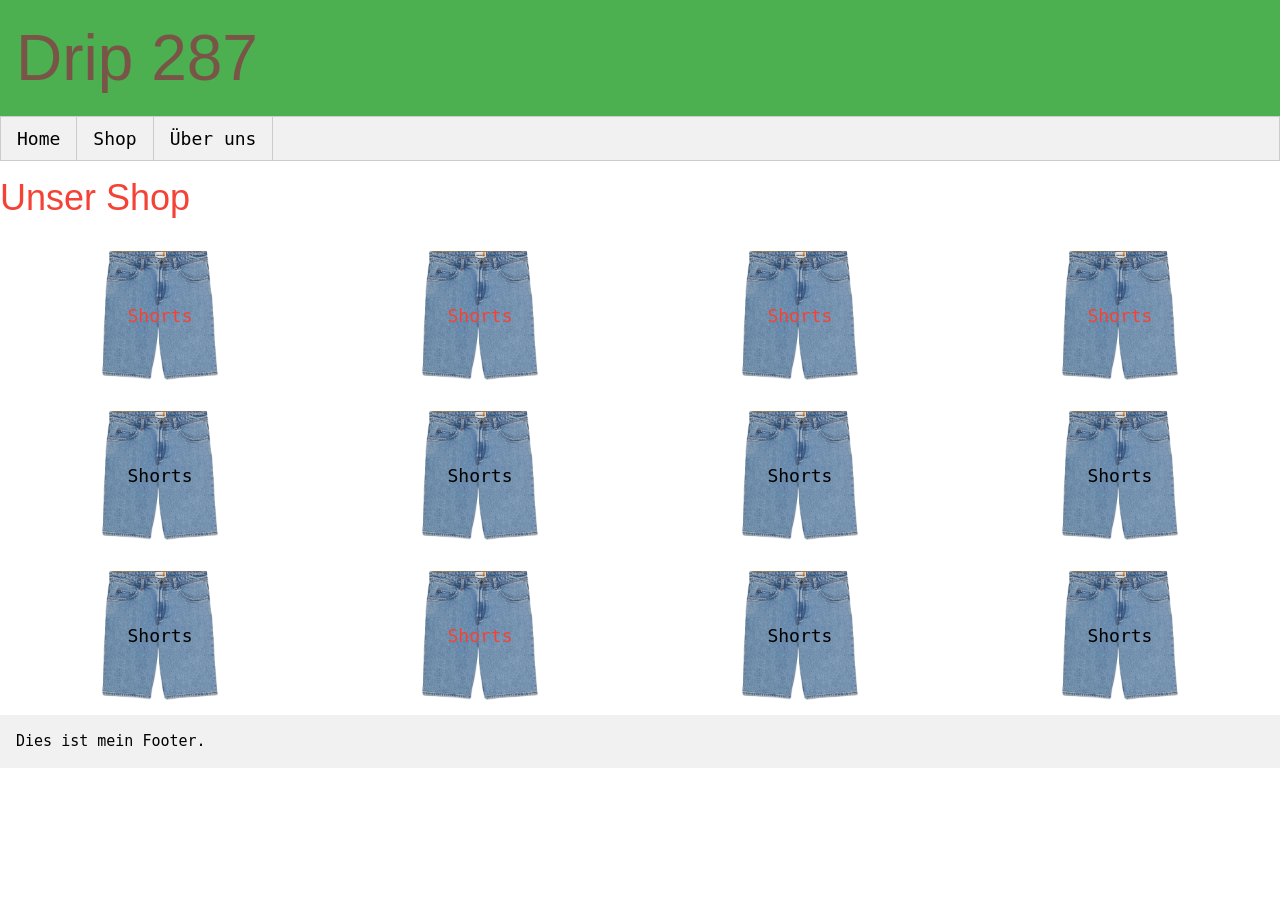
==== html/shop.html @ 4d4c3590 "Shop erweitert auf 3 Zeilen" ====
<!DOCTYPE html>
<html lang="en">

<head>
    <!--Seitentitel-->
    <title>Drip 287</title>
    <!--Responsive Darstellung auf mobilen Geräten-->
    <meta name="viewport" content="width=device-width, initial-scale=1">
    <!--Favicon-->
    <link rel="icon" type="image/x-icon" href="../icons/favicon.png">
    <!--W3C Framework-->
    <link rel="stylesheet" href="https://www.w3schools.com/w3css/4/w3.css">
    <!--custom Framework-->
    <link rel="stylesheet" href="../css/stylesheet.css">
</head>

<body class="w3-text-red">

    <header class="w3-container w3-green w3-text-brown">
        <h1 class="w3-jumbo">Drip 287</h1>
    </header>

<!-- Navigation -->
    <nav class="w3-bar w3-border w3-light-grey w3-large">
        <a href="../index.html" class="w3-bar-item w3-button w3-border-right">Home</a>
        <a href="shop.html" class="w3-bar-item w3-button w3-border-right">Shop</a>
        <a href="ueberuns.html" class="w3-bar-item w3-button w3-border-right">Über uns</a>
    </nav>

<!--Untertitel-->
    <h1>Unser Shop</h1>

<!-- Vier spaltiges Layout Zeile 1-->
    <article class="w3-row">
        <div class="w3-col s12 m6 l3 w3-rosa w3-center">
<!--Text auf Bild 1-->
        <div class="w3-display-container">
            <img src="../img/Jeans1.png" alt="Shorts" width="50%" class="w3-hover-opacity">
            <div class="w3-display-middle w3-large">Shorts</div>
        </div>
    </div>

        <div class="w3-col s12 m6 l3 w3-rosa w3-center">
<!--Text auf Bild 2-->
        <div class="w3-display-container">
            <img src="../img/Jeans1.png" alt="Shorts" width="50%" class="w3-hover-opacity">
            <div class="w3-display-middle w3-large">Shorts</div>
        </div>
    </div>

        <div class="w3-col s12 m6 l3 w3-rosa w3-center">
<!--Text auf Bild 3-->
        <div class="w3-display-container">
            <img src="../img/Jeans1.png" alt="Shorts" width="50%" class="w3-hover-opacity">
            <div class="w3-display-middle w3-large">Shorts</div>
        </div>
    </div>

        <div class="w3-col s12 m6 l3 w3-rosa w3-center">
<!--Text auf Bild 4-->
        <div class="w3-display-container">
            <img src="../img/Jeans1.png" alt="Shorts" width="50%" class="w3-hover-opacity">
            <div class="w3-display-middle w3-large">Shorts</div>
        </div>
    </div>
    </article>

<!-- Vier spaltiges Layout Zeile 2-->
    <article class="w3-row">
        <div class="w3-col s12 m6 l3 w3-white w3-center">
        <!--Text auf Bild 1-->
        <div class="w3-display-container">
            <img src="../img/Jeans1.png" alt="Shorts" width="50%" class="w3-hover-opacity">
            <div class="w3-display-middle w3-large">Shorts</div>
        </div>

        </div>
        <div class="w3-col s12 m6 l3 w3-white w3-center">
        <!--Text auf Bild 1-->
        <div class="w3-display-container">
            <img src="../img/Jeans1.png" alt="Shorts" width="50%" class="w3-hover-opacity">
            <div class="w3-display-middle w3-large">Shorts</div>
        </div>

        </div>
        <div class="w3-col s12 m6 l3 w3-white w3-center">
        <!--Text auf Bild 1-->
        <div class="w3-display-container">
            <img src="../img/Jeans1.png" alt="Shorts" width="50%" class="w3-hover-opacity">
            <div class="w3-display-middle w3-large">Shorts</div>
        </div>

        </div>
        <div class="w3-col s12 m6 l3 w3-white w3-center">
        <!--Text auf Bild 1-->
        <div class="w3-display-container">
            <img src="../img/Jeans1.png" alt="Shorts" width="50%" class="w3-hover-opacity">
            <div class="w3-display-middle w3-large">Shorts</div>
        </div>

        </div>
    </article>

<!-- Vier spaltiges Layout Zeile 3-->
    <article class="w3-row">
        <div class="w3-col s12 m6 l3 w3-white w3-center">
        <!--Text auf Bild 1-->
        <div class="w3-display-container">
            <img src="../img/Jeans1.png" alt="Shorts" width="50%" class="w3-hover-opacity">
            <div class="w3-display-middle w3-large">Shorts</div>
        </div>

        </div>
        <div class="w3-col s12 m6 l3 w3-light-white w3-center">
        <!--Text auf Bild 1-->
        <div class="w3-display-container">
            <img src="../img/Jeans1.png" alt="Shorts" width="50%" class="w3-hover-opacity">
            <div class="w3-display-middle w3-large">Shorts</div>
        </div>

        </div>
        <div class="w3-col s12 m6 l3 w3-white w3-center">
        <!--Text auf Bild 1-->
        <div class="w3-display-container">
            <img src="../img/Jeans1.png" alt="Shorts" width="50%" class="w3-hover-opacity">
            <div class="w3-display-middle w3-large">Shorts</div>
        </div>

        </div>
        <div class="w3-col s12 m6 l3 w3-white w3-center">
        <!--Text auf Bild 1-->
        <div class="w3-display-container">
            <img src="../img/Jeans1.png" alt="Shorts" width="50%" class="w3-hover-opacity">
            <div class="w3-display-middle w3-large">Shorts</div>
        </div>

        </div>
    </article>

    <footer class="w3-container w3-light-grey">
        <p>Dies ist mein Footer.</p>
    </footer>

</body>

</html>
---- css/stylesheet.css ----
body {
  font-family: monospace;
}

/* Style the buttons that are used to open and close the accordion panel */
.accordion {
  background-color: #eee;
  color: #444;
  cursor: pointer;
  padding: 18px;
  width: 100%;
  text-align: left;
  border: none;
  outline: none;
  transition: 0.4s;
}

/* Add a background color to the button if it is clicked on (add the .active class with JS), and when you move the mouse over it (hover) */
.active,
.accordion:hover {
  background-color: #ccc;
}

/* Style the accordion panel. Note: hidden by default */
.panel {
  padding: 0 18px;
  background-color: white;
  display: none;
  overflow: hidden;
}
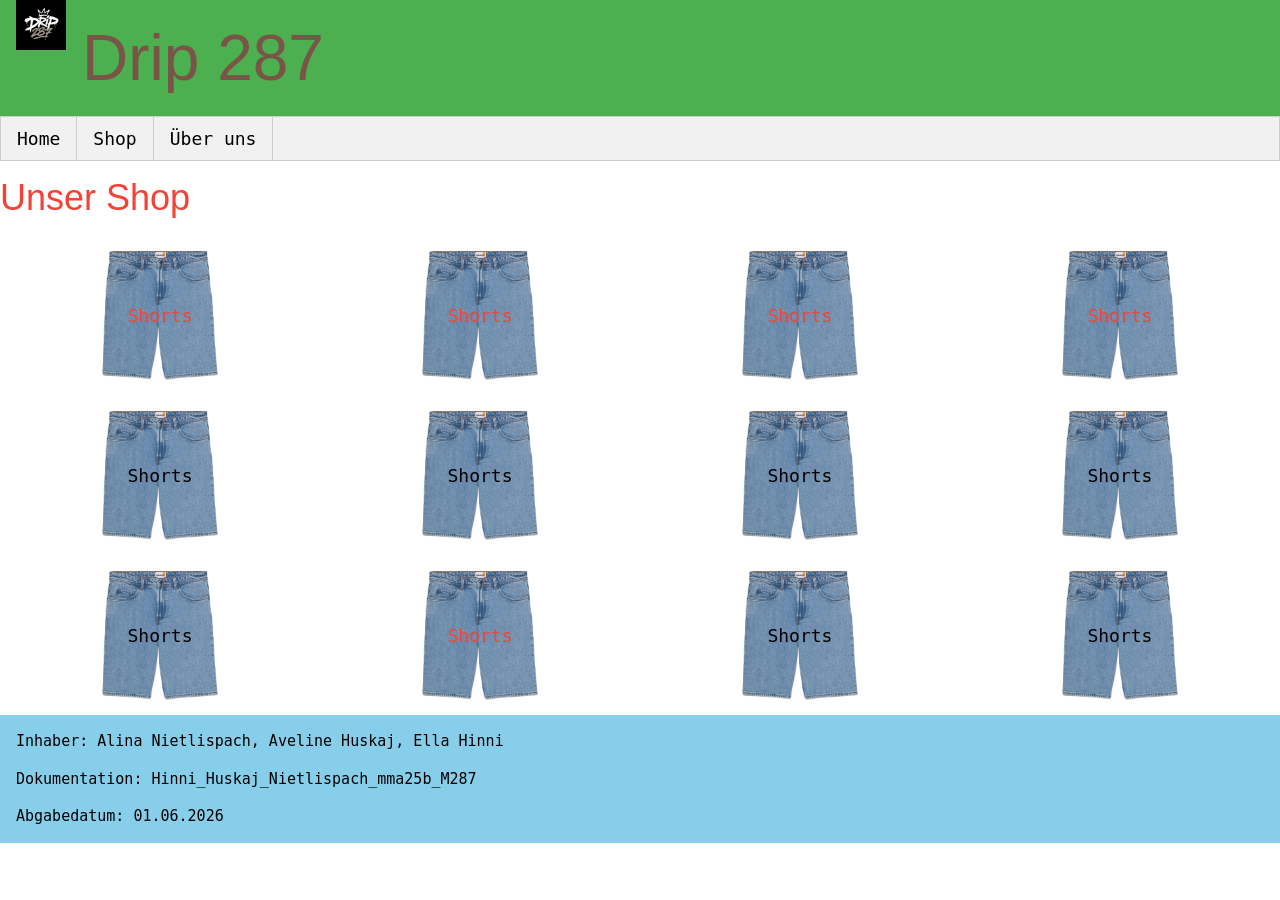
==== commit 44ead48c: "Footer und Logo einheitlich gemacht bei SHop und ueber mich" ====
--- a/html/shop.html
+++ b/html/shop.html
@@ -17,6 +17,9 @@
 <body class="w3-text-red">
 
     <header class="w3-container w3-green w3-text-brown">
+        <!--Logo-->
+        <img src="../img/logo.png" alt="Logo" class="w3-left w3-margin-right" style="width:50px">
+        <!--Titel-->
         <h1 class="w3-jumbo">Drip 287</h1>
     </header>
 
@@ -137,8 +140,11 @@
         </div>
     </article>
 
-    <footer class="w3-container w3-light-grey">
-        <p>Dies ist mein Footer.</p>
+    <!--Footer-->
+    <footer class="w3-container w3-light-blue">
+        <p>Inhaber: Alina Nietlispach, Aveline Huskaj, Ella Hinni</p>
+        <p>Dokumentation: Hinni_Huskaj_Nietlispach_mma25b_M287</p>
+        <p>Abgabedatum: 01.06.2026</p>
     </footer>
 
 </body>
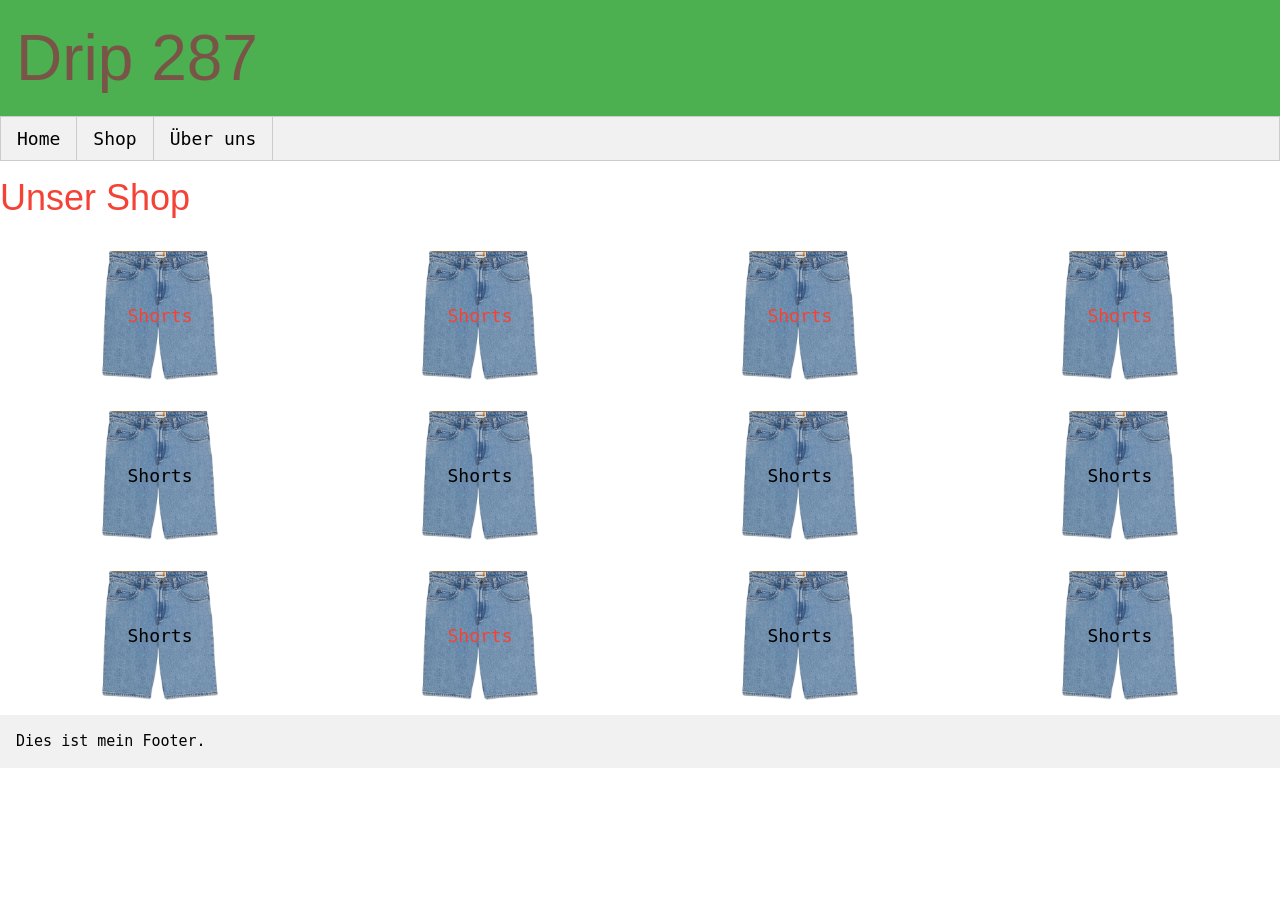
==== commit 54156b46: "Titel eingefügt" ====
--- a/html/shop.html
+++ b/html/shop.html
@@ -17,134 +17,128 @@
 <body class="w3-text-red">
 
     <header class="w3-container w3-green w3-text-brown">
-        <!--Logo-->
-        <img src="../img/logo.png" alt="Logo" class="w3-left w3-margin-right" style="width:50px">
-        <!--Titel-->
         <h1 class="w3-jumbo">Drip 287</h1>
     </header>
 
-<!-- Navigation -->
+    <!-- Navigation -->
     <nav class="w3-bar w3-border w3-light-grey w3-large">
         <a href="../index.html" class="w3-bar-item w3-button w3-border-right">Home</a>
         <a href="shop.html" class="w3-bar-item w3-button w3-border-right">Shop</a>
         <a href="ueberuns.html" class="w3-bar-item w3-button w3-border-right">Über uns</a>
     </nav>
 
-<!--Untertitel-->
-    <h1>Unser Shop</h1>
+    <!--Untertitel-->
+    <h1 class="w3-animate-left">Unser Shop</h1>
 
-<!-- Vier spaltiges Layout Zeile 1-->
+    <!-- Vier spaltiges Layout Zeile 1-->
     <article class="w3-row">
         <div class="w3-col s12 m6 l3 w3-rosa w3-center">
-<!--Text auf Bild 1-->
-        <div class="w3-display-container">
-            <img src="../img/Jeans1.png" alt="Shorts" width="50%" class="w3-hover-opacity">
-            <div class="w3-display-middle w3-large">Shorts</div>
+            <!--Text auf Bild 1-->
+            <div class="w3-display-container">
+                <img src="../img/Jeans1.png" alt="Shorts" width="50%" class="w3-hover-opacity">
+                <div class="w3-display-middle w3-large">Shorts</div>
+            </div>
         </div>
-    </div>
 
         <div class="w3-col s12 m6 l3 w3-rosa w3-center">
-<!--Text auf Bild 2-->
-        <div class="w3-display-container">
-            <img src="../img/Jeans1.png" alt="Shorts" width="50%" class="w3-hover-opacity">
-            <div class="w3-display-middle w3-large">Shorts</div>
+            <!--Text auf Bild 2-->
+            <div class="w3-display-container">
+                <img src="../img/Jeans1.png" alt="Shorts" width="50%" class="w3-hover-opacity">
+                <div class="w3-display-middle w3-large">Shorts</div>
+            </div>
         </div>
-    </div>
 
         <div class="w3-col s12 m6 l3 w3-rosa w3-center">
-<!--Text auf Bild 3-->
-        <div class="w3-display-container">
-            <img src="../img/Jeans1.png" alt="Shorts" width="50%" class="w3-hover-opacity">
-            <div class="w3-display-middle w3-large">Shorts</div>
+            <!--Text auf Bild 3-->
+            <div class="w3-display-container">
+                <img src="../img/Jeans1.png" alt="Shorts" width="50%" class="w3-hover-opacity">
+                <div class="w3-display-middle w3-large">Shorts</div>
+            </div>
         </div>
-    </div>
 
         <div class="w3-col s12 m6 l3 w3-rosa w3-center">
-<!--Text auf Bild 4-->
-        <div class="w3-display-container">
-            <img src="../img/Jeans1.png" alt="Shorts" width="50%" class="w3-hover-opacity">
-            <div class="w3-display-middle w3-large">Shorts</div>
+            <!--Text auf Bild 4-->
+            <div class="w3-display-container">
+                <img src="../img/Jeans1.png" alt="Shorts" width="50%" class="w3-hover-opacity">
+                <div class="w3-display-middle w3-large">Shorts</div>
+            </div>
         </div>
-    </div>
     </article>
 
-<!-- Vier spaltiges Layout Zeile 2-->
+    <!-- Vier spaltiges Layout Zeile 2-->
     <article class="w3-row">
         <div class="w3-col s12 m6 l3 w3-white w3-center">
-        <!--Text auf Bild 1-->
-        <div class="w3-display-container">
-            <img src="../img/Jeans1.png" alt="Shorts" width="50%" class="w3-hover-opacity">
-            <div class="w3-display-middle w3-large">Shorts</div>
-        </div>
+            <!--Text auf Bild 1-->
+            <div class="w3-display-container">
+                <img src="../img/Jeans1.png" alt="Shorts" width="50%" class="w3-hover-opacity">
+                <div class="w3-display-middle w3-large">Shorts</div>
+            </div>
 
         </div>
         <div class="w3-col s12 m6 l3 w3-white w3-center">
-        <!--Text auf Bild 1-->
-        <div class="w3-display-container">
-            <img src="../img/Jeans1.png" alt="Shorts" width="50%" class="w3-hover-opacity">
-            <div class="w3-display-middle w3-large">Shorts</div>
-        </div>
+            <!--Text auf Bild 1-->
+            <div class="w3-display-container">
+                <img src="../img/Jeans1.png" alt="Shorts" width="50%" class="w3-hover-opacity">
+                <div class="w3-display-middle w3-large">Shorts</div>
+            </div>
 
         </div>
         <div class="w3-col s12 m6 l3 w3-white w3-center">
-        <!--Text auf Bild 1-->
-        <div class="w3-display-container">
-            <img src="../img/Jeans1.png" alt="Shorts" width="50%" class="w3-hover-opacity">
-            <div class="w3-display-middle w3-large">Shorts</div>
-        </div>
+            <!--Text auf Bild 1-->
+            <div class="w3-display-container">
+                <img src="../img/Jeans1.png" alt="Shorts" width="50%" class="w3-hover-opacity">
+                <div class="w3-display-middle w3-large">Shorts</div>
+            </div>
 
         </div>
         <div class="w3-col s12 m6 l3 w3-white w3-center">
-        <!--Text auf Bild 1-->
-        <div class="w3-display-container">
-            <img src="../img/Jeans1.png" alt="Shorts" width="50%" class="w3-hover-opacity">
-            <div class="w3-display-middle w3-large">Shorts</div>
-        </div>
+            <!--Text auf Bild 1-->
+            <div class="w3-display-container">
+                <img src="../img/Jeans1.png" alt="Shorts" width="50%" class="w3-hover-opacity">
+                <div class="w3-display-middle w3-large">Shorts</div>
+            </div>
 
         </div>
     </article>
 
-<!-- Vier spaltiges Layout Zeile 3-->
+    <!-- Vier spaltiges Layout Zeile 3-->
     <article class="w3-row">
         <div class="w3-col s12 m6 l3 w3-white w3-center">
-        <!--Text auf Bild 1-->
-        <div class="w3-display-container">
-            <img src="../img/Jeans1.png" alt="Shorts" width="50%" class="w3-hover-opacity">
-            <div class="w3-display-middle w3-large">Shorts</div>
-        </div>
+            <!--Text auf Bild 1-->
+            <div class="w3-display-container">
+                <img src="../img/Jeans1.png" alt="Shorts" width="50%" class="w3-hover-opacity">
+                <div class="w3-display-middle w3-large">Shorts</div>
+            </div>
 
         </div>
         <div class="w3-col s12 m6 l3 w3-light-white w3-center">
-        <!--Text auf Bild 1-->
-        <div class="w3-display-container">
-            <img src="../img/Jeans1.png" alt="Shorts" width="50%" class="w3-hover-opacity">
-            <div class="w3-display-middle w3-large">Shorts</div>
-        </div>
+            <!--Text auf Bild 1-->
+            <div class="w3-display-container">
+                <img src="../img/Jeans1.png" alt="Shorts" width="50%" class="w3-hover-opacity">
+                <div class="w3-display-middle w3-large">Shorts</div>
+            </div>
 
         </div>
         <div class="w3-col s12 m6 l3 w3-white w3-center">
-        <!--Text auf Bild 1-->
-        <div class="w3-display-container">
-            <img src="../img/Jeans1.png" alt="Shorts" width="50%" class="w3-hover-opacity">
-            <div class="w3-display-middle w3-large">Shorts</div>
-        </div>
+            <!--Text auf Bild 1-->
+            <div class="w3-display-container">
+                <img src="../img/Jeans1.png" alt="Shorts" width="50%" class="w3-hover-opacity">
+                <div class="w3-display-middle w3-large">Shorts</div>
+            </div>
 
         </div>
         <div class="w3-col s12 m6 l3 w3-white w3-center">
-        <!--Text auf Bild 1-->
-        <div class="w3-display-container">
-            <img src="../img/Jeans1.png" alt="Shorts" width="50%" class="w3-hover-opacity">
-            <div class="w3-display-middle w3-large">Shorts</div>
-        </div>
+            <!--Text auf Bild 1-->
+            <div class="w3-display-container">
+                <img src="../img/Jeans1.png" alt="Shorts" width="50%" class="w3-hover-opacity">
+                <div class="w3-display-middle w3-large">Shorts</div>
+            </div>
 
         </div>
     </article>
 
-    <!--Footer-->
-    <footer class="w3-container w3-light-blue">
-        <p>Inhaber: Alina Nietlispach, Aveline Huskaj, Ella Hinni</p>
-        <p>Dokumentation: Hinni_Huskaj_Nietlispach_mma25b_M287</p>
-        <p>Abgabedatum: 01.06.2026</p>
+    <footer class="w3-container w3-light-grey">
+        <p>Dies ist mein Footer.</p>
     </footer>
 
 </body>
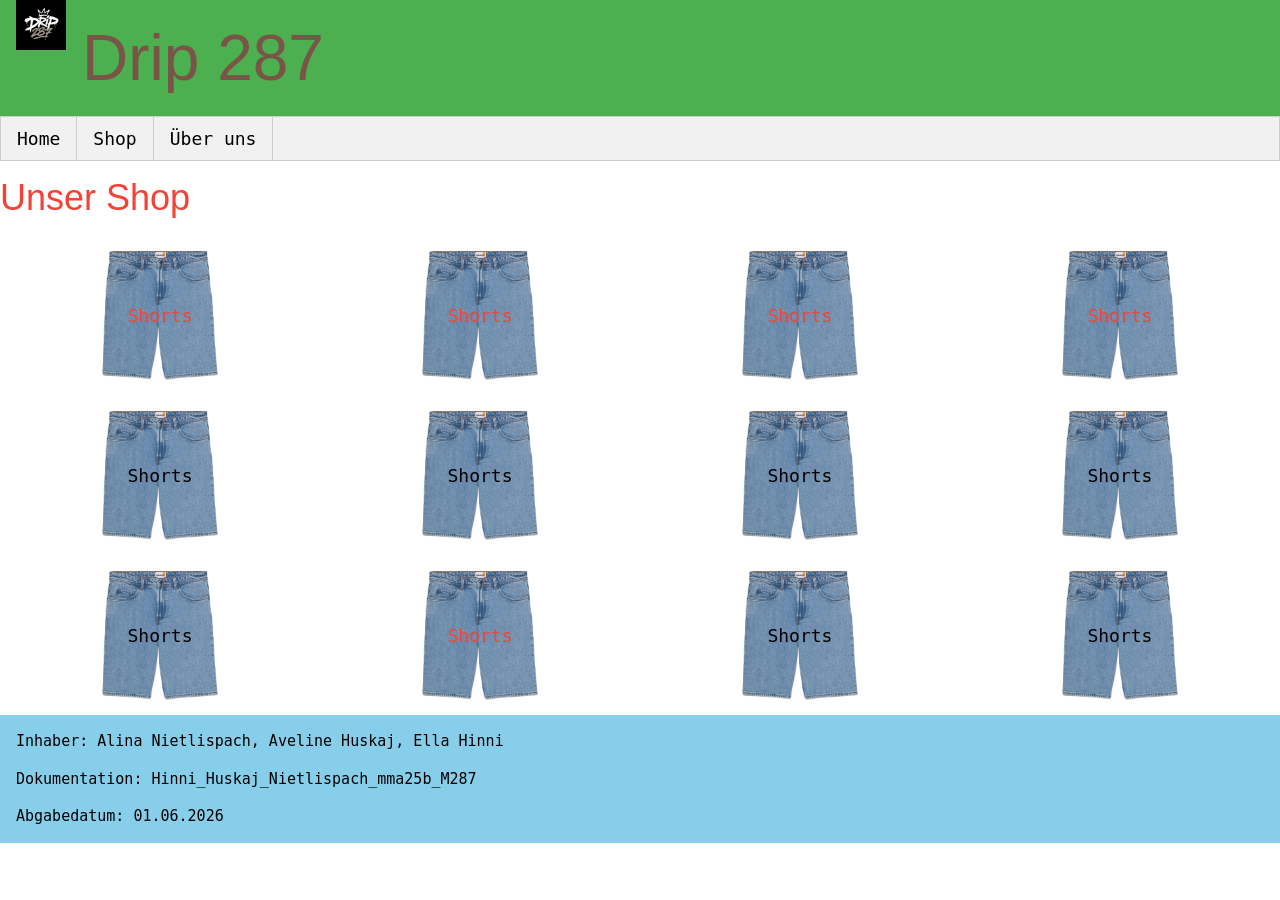
==== commit 226bd2e4: "Merge branch 'main' of https://github.com/AllEHi/M287_Gruppe1" ====
--- a/html/shop.html
+++ b/html/shop.html
@@ -17,6 +17,9 @@
 <body class="w3-text-red">
 
     <header class="w3-container w3-green w3-text-brown">
+        <!--Logo-->
+        <img src="../img/logo.png" alt="Logo" class="w3-left w3-margin-right" style="width:50px">
+        <!--Titel-->
         <h1 class="w3-jumbo">Drip 287</h1>
     </header>
 
@@ -137,8 +140,11 @@
         </div>
     </article>
 
-    <footer class="w3-container w3-light-grey">
-        <p>Dies ist mein Footer.</p>
+    <!--Footer-->
+    <footer class="w3-container w3-light-blue">
+        <p>Inhaber: Alina Nietlispach, Aveline Huskaj, Ella Hinni</p>
+        <p>Dokumentation: Hinni_Huskaj_Nietlispach_mma25b_M287</p>
+        <p>Abgabedatum: 01.06.2026</p>
     </footer>
 
 </body>
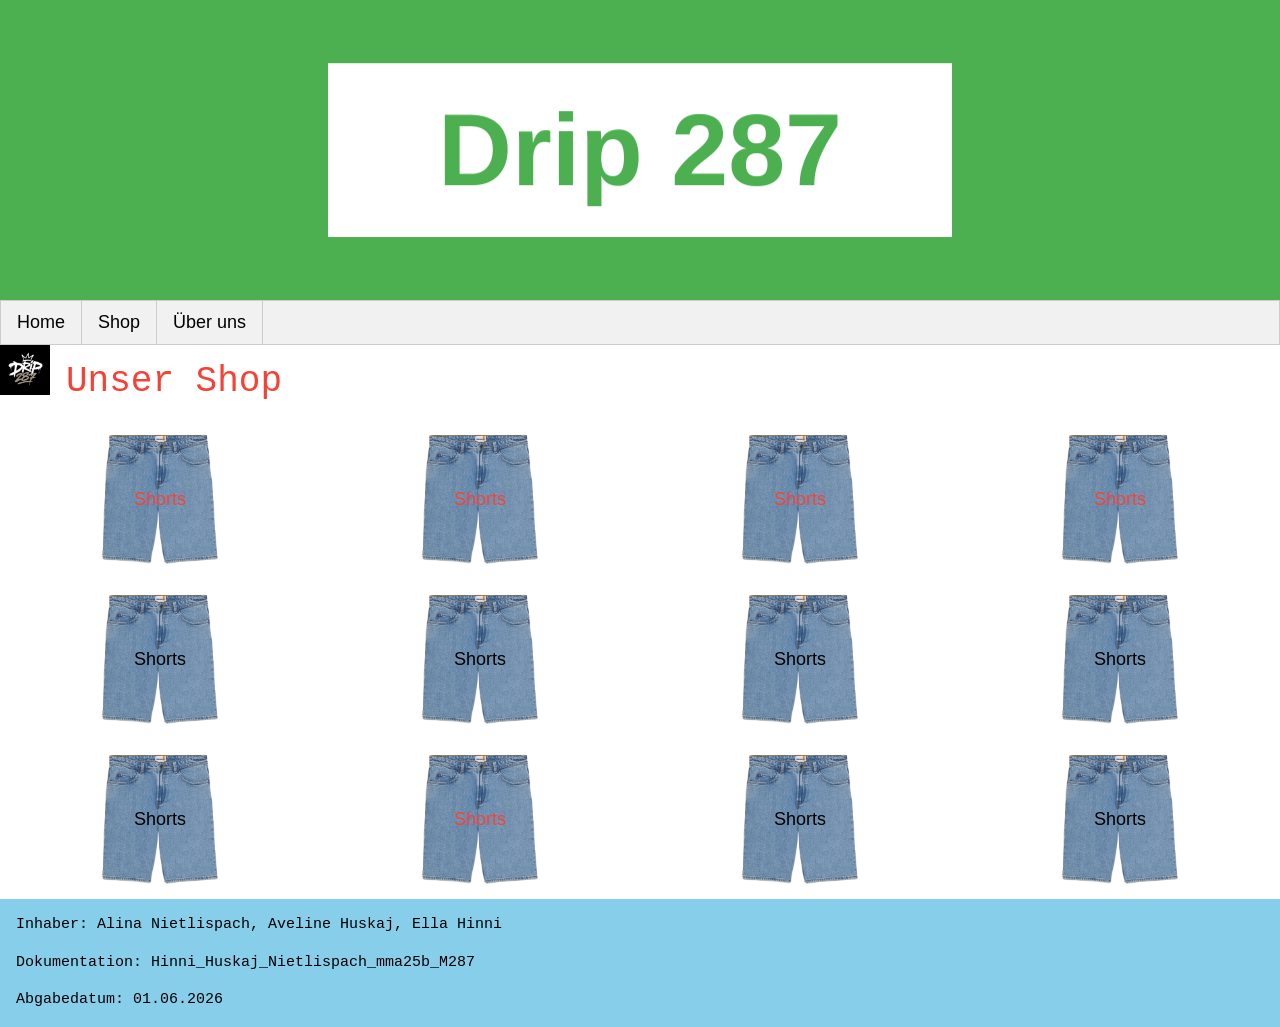
==== commit 540426d8: "css angepasst und noch mehr" ====
--- a/html/shop.html
+++ b/html/shop.html
@@ -15,12 +15,12 @@
 </head>
 
 <body class="w3-text-red">
-
+    <!--Header-->
     <header class="w3-container w3-green w3-text-brown">
-        <!--Logo-->
-        <img src="../img/logo.png" alt="Logo" class="w3-left w3-margin-right" style="width:50px">
-        <!--Titel-->
-        <h1 class="w3-jumbo">Drip 287</h1>
+        <!--Cutout Text-->
+        <div class="image-container">
+            <div class="text">Drip 287</div>
+        </div>
     </header>
 
     <!-- Navigation -->
@@ -31,7 +31,8 @@
     </nav>
 
     <!--Untertitel-->
-    <h1 class="w3-animate-left">Unser Shop</h1>
+    <img src="../img\logo.png" alt="Logo" class="w3-left w3-margin-right" style="width:50px">
+    <h1 class="w3-animate-top">Unser Shop</h1>
 
     <!-- Vier spaltiges Layout Zeile 1-->
     <article class="w3-row">
--- a/css/stylesheet.css
+++ b/css/stylesheet.css
@@ -1,30 +1,33 @@
-body {
+/*Font*/
+h1,
+h2,
+h3,
+p,
+summary,
+details {
   font-family: monospace;
 }
 
-/* Style the buttons that are used to open and close the accordion panel */
-.accordion {
-  background-color: #eee;
-  color: #444;
-  cursor: pointer;
-  padding: 18px;
-  width: 100%;
-  text-align: left;
-  border: none;
-  outline: none;
-  transition: 0.4s;
+/*Cutout Text*/
+.image-container {
+  background-image: url("../img/guys-skate-pool.jpg");
+  background-size: cover;
+  position: relative;
+  height: 300px;
 }
 
-/* Add a background color to the button if it is clicked on (add the .active class with JS), and when you move the mouse over it (hover) */
-.active,
-.accordion:hover {
-  background-color: #ccc;
+.text {
+  background-color: white;
+  color: black;
+  font-size: 8vw;
+  font-weight: bold;
+  margin: 0 auto;
+  padding: 10px;
+  width: 50%;
+  text-align: center;
+  position: absolute;
+  top: 50%;
+  left: 50%;
+  transform: translate(-50%, -50%);
+  mix-blend-mode: screen;
 }
-
-/* Style the accordion panel. Note: hidden by default */
-.panel {
-  padding: 0 18px;
-  background-color: white;
-  display: none;
-  overflow: hidden;
-}
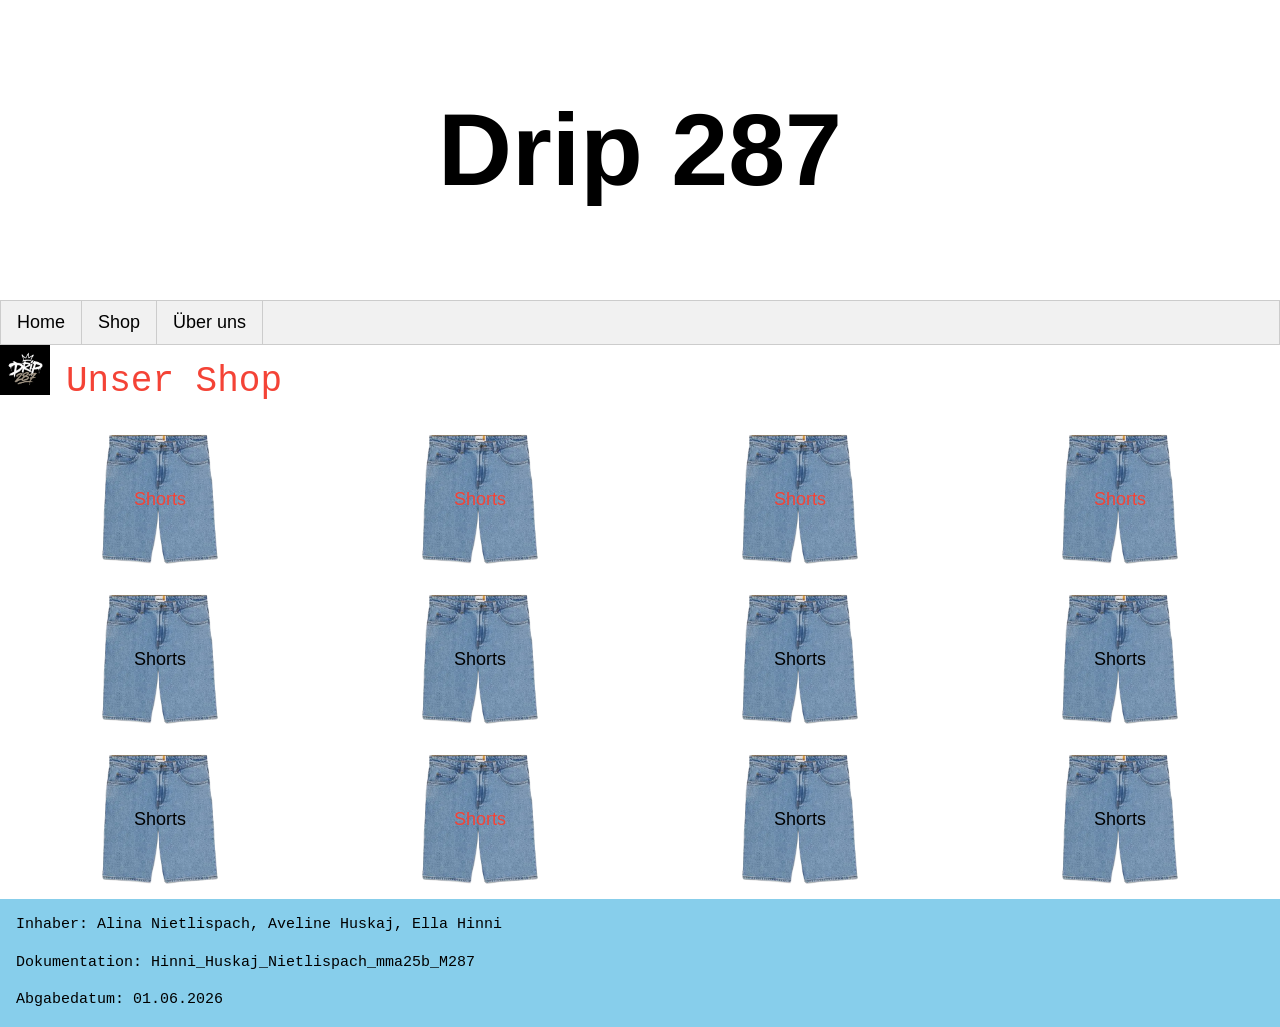
==== commit 50656bd5: "Grüner Rand zu weiss gemacht" ====
--- a/html/shop.html
+++ b/html/shop.html
@@ -16,7 +16,7 @@
 
 <body class="w3-text-red">
     <!--Header-->
-    <header class="w3-container w3-green w3-text-brown">
+    <header class="w3-container w3-text-brown">
         <!--Cutout Text-->
         <div class="image-container">
             <div class="text">Drip 287</div>
@@ -33,6 +33,8 @@
     <!--Untertitel-->
     <img src="../img\logo.png" alt="Logo" class="w3-left w3-margin-right" style="width:50px">
     <h1 class="w3-animate-top">Unser Shop</h1>
+
+
 
     <!-- Vier spaltiges Layout Zeile 1-->
     <article class="w3-row">
@@ -137,7 +139,6 @@
                 <img src="../img/Jeans1.png" alt="Shorts" width="50%" class="w3-hover-opacity">
                 <div class="w3-display-middle w3-large">Shorts</div>
             </div>
-
         </div>
     </article>
 
